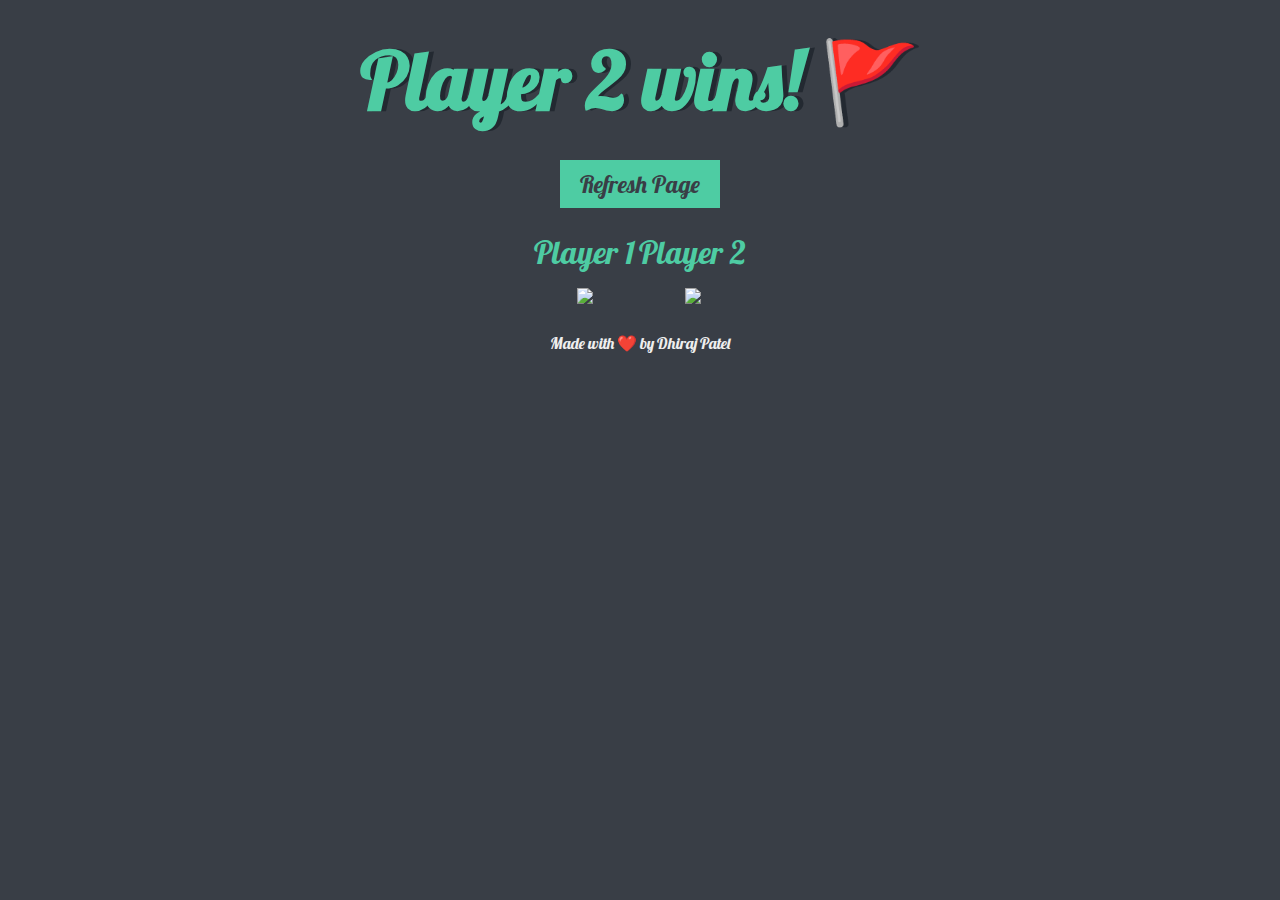
==== index.html @ bb2b801e "Rename dicee.html to index.html" ====
<!DOCTYPE html>
<html lang="en" dir="ltr">
  <head>
    <meta charset="utf-8" />
    <title>Dicee</title>
    <link rel="stylesheet" href="styles.css" />
    <link
      href="https://fonts.googleapis.com/css?family=Indie+Flower|Lobster"
      rel="stylesheet"
    />
  </head>
  <body>
    <div class="container">
      <h1 class="title">Refresh Me</h1>
      <button onClick="window.location.reload();">Refresh Page</button>
      <div class="dice">
        <p>Player 1</p>
        <img class="img1" src="/images/dice6.png" />
      </div>

      <div class="dice">
        <p>Player 2</p>
        <img class="img2" src="/images/dice6.png" />
      </div>
    </div>

    <script src="/index.js"></script>
  </body>

  <footer>Made with ❤️ by Dhiraj Patel</footer>
</html>
---- styles.css ----
.container {
  width: 80%;
  margin: auto;
  text-align: center;
}

.dice {
  text-align: center;
  display: inline-block;
}

body {
  background-color: #393e46;
}

h1 {
  margin: 30px;
  font-family: "Lobster", cursive;
  text-shadow: 5px 0 #232931;
  font-size: 5rem;
  color: #4ecca3;
}

p {
  font-size: 2rem;
  color: #4ecca3;
  font-family: "Lobster", cursive;
  margin: 1rem auto;
}

img {
  width: 70%;
}

footer {
  margin-top: 2%;
  color: #eeeeee;
  text-align: center;
  font-family: "Lobster", cursive;
}
button {
  display: block;
  background-color: #4ecca3;
  color: #393e46;
  border: 0;
  width: 10rem;
  height: 3rem;
  margin: 0.5rem auto;
  font-family: "Lobster", cursive;
  font-size: 1.5rem;
  cursor: pointer;
}
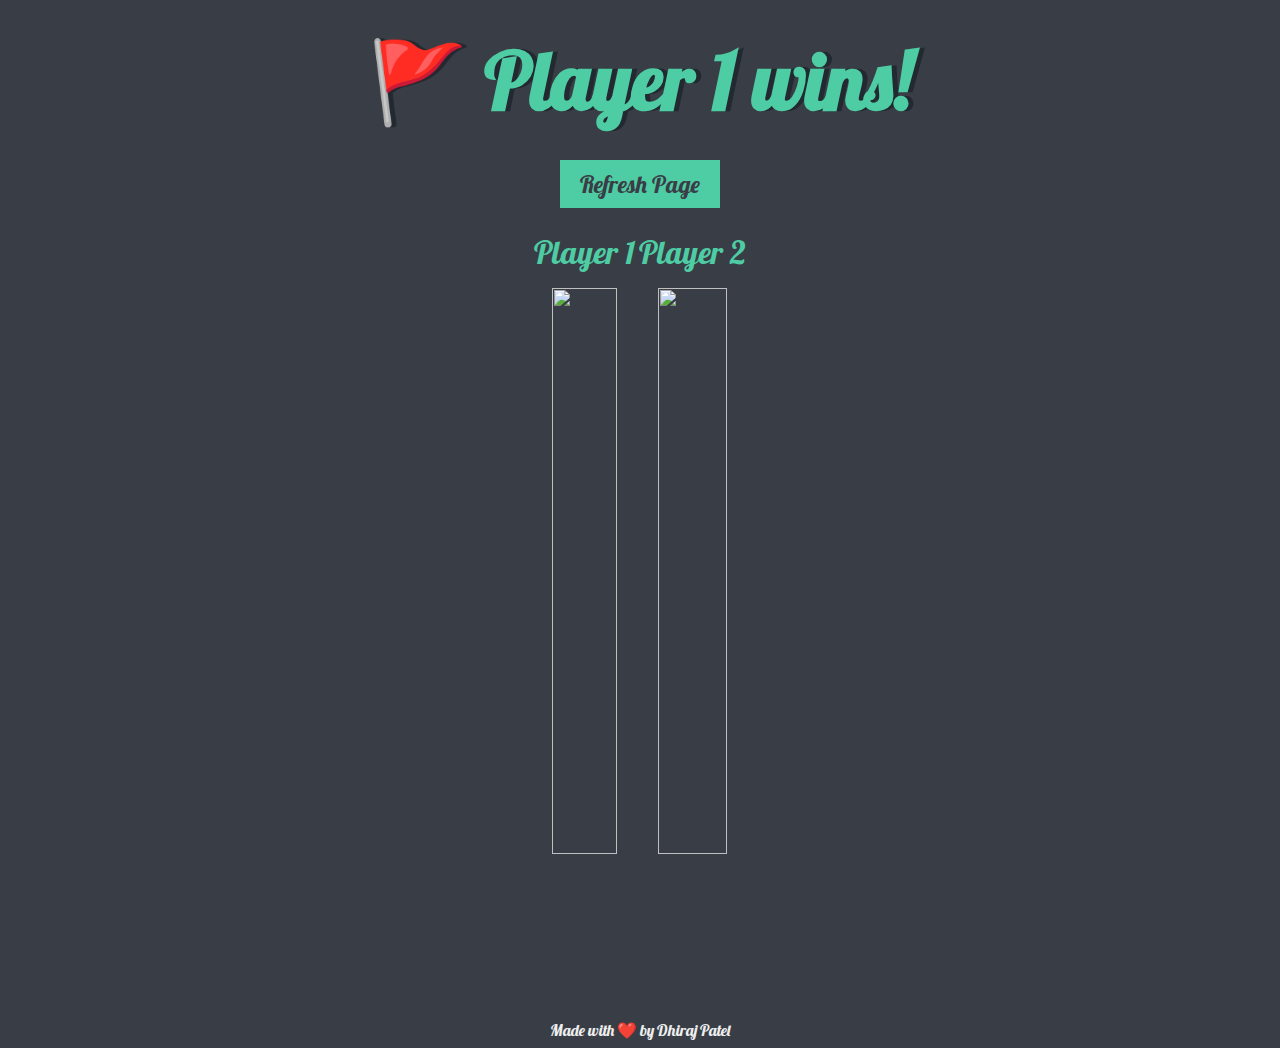
==== commit dba30023: "Update index.html" ====
--- a/index.html
+++ b/index.html
@@ -1,4 +1,3 @@
-<!DOCTYPE html>
 <html lang="en" dir="ltr">
   <head>
     <meta charset="utf-8" />
@@ -15,12 +14,12 @@
       <button onClick="window.location.reload();">Refresh Page</button>
       <div class="dice">
         <p>Player 1</p>
-        <img class="img1" src="/images/dice6.png" />
+        <img class="img1" src="https://i.postimg.cc/vBs1VwNT/dice6.png" />
       </div>
 
       <div class="dice">
         <p>Player 2</p>
-        <img class="img2" src="/images/dice6.png" />
+        <img class="img2" src="https://i.postimg.cc/vBs1VwNT/dice6.png" />
       </div>
     </div>
 
--- a/styles.css
+++ b/styles.css
@@ -14,7 +14,7 @@
 }
 
 h1 {
-  margin: 30px;
+  margin: 30px 10%;
   font-family: "Lobster", cursive;
   text-shadow: 5px 0 #232931;
   font-size: 5rem;
@@ -29,7 +29,7 @@
 }
 
 img {
-  width: 70%;
+  width: 80%;
 }
 
 footer {
